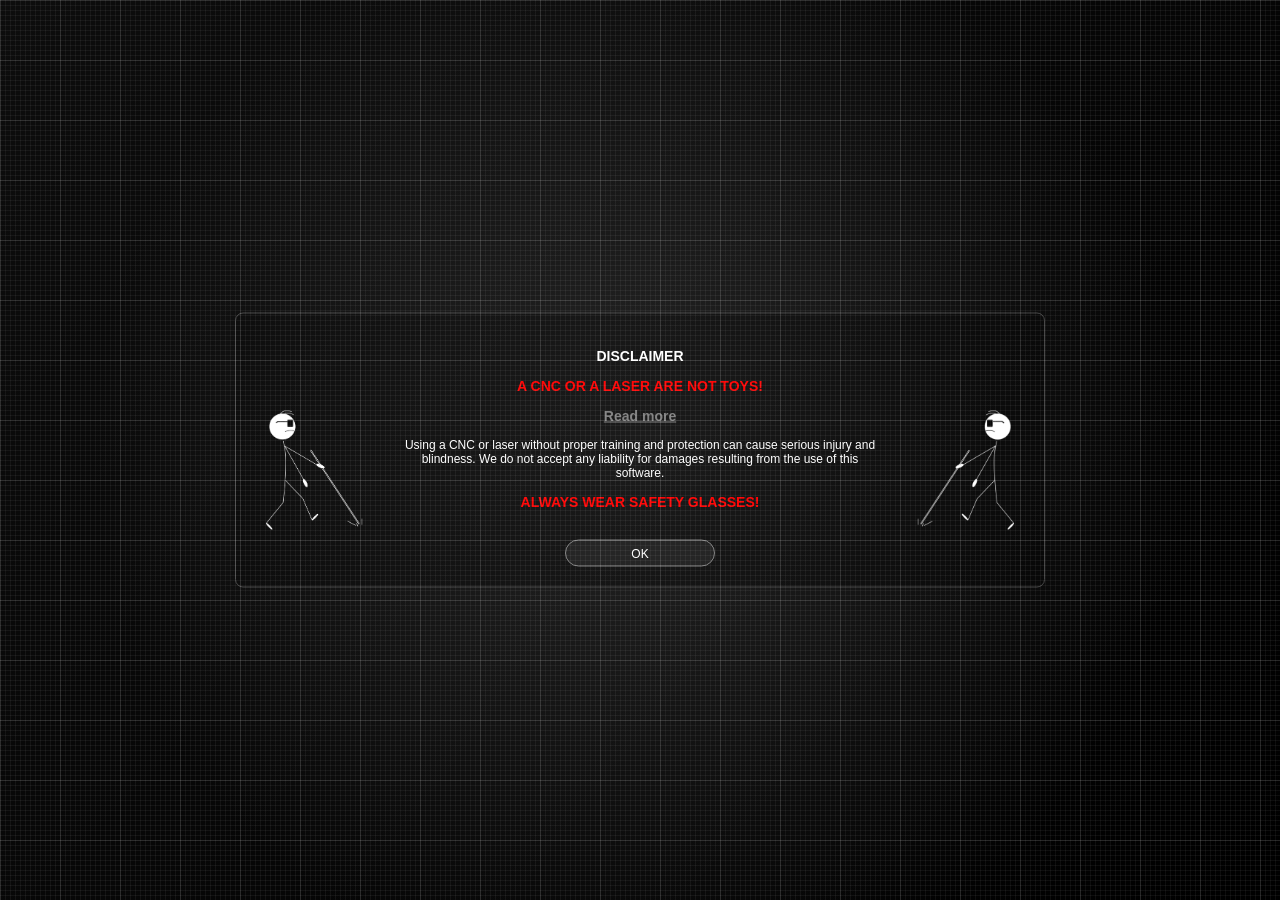
==== index.html @ 555c5d01 "Primo commit" ====
<!DOCTYPE html>
<html xml:lang="en" lang="en">
        <head>
                <meta http-equiv="cache-control" content="max-age=0">
                <meta http-equiv="cache-control" content="no-cache">
                <meta http-equiv="expires" content="-1">
                <meta http-equiv="expires" content="Tue, 01 Jan 1980 11:00:00 GMT">
                <meta http-equiv="pragma" content="no-cache">
                <title>HobbyLaser!</title>
                <link rel="manifest" href="/manifest.json">
                <link rel="icon" type="image/png" href="IMG/lsr.svg">


                <style>
                        html, body {
                                width: 100%; height: 100%; margin: 0; padding: 0;
                                overflow: hidden; font-family: "Roboto", sans-serif;
                                background: radial-gradient(circle at center, #202020 0%, #000000 70%);
                                color: white; text-align: center;
                        }
                        .hidden-cursor {cursor: none}         
                        #pattern-overlay {
                                width: 100%; height: 100%;
                                pointer-events: none; z-index: 1;
                                position: absolute; top: 0; left: 0;
                                background-image:
                                        linear-gradient(90deg, rgba(255, 255, 255, 0.1) 1px, transparent 1px),
                                        linear-gradient(rgba(255, 255, 255, 0.1) 1px, transparent 1px),
                                        linear-gradient(90deg, rgba(255, 255, 255, 0.05) 1px, transparent 1px),
                                        linear-gradient(rgba(255, 255, 255, 0.05) 1px, transparent 1px),
                                        linear-gradient(135deg, rgba(255, 255, 255, 0.05), rgba(0, 0, 0, 0));
                                background-size: 60px 60px, 60px 60px, 5px 5px, 5px 5px, cover;
                        }
                        .alert-box {
                                z-index: 1000; display: flex;width:60%;
                                position: fixed; top: 40%; left: 50%; top:50%;
                                transform: translate(-50%, -50%);
                                background: #00000055; padding: 20px;
                                border: 1px solid #444; border-radius: 8px;
                                align-items: center; 
                                text-align: center;
                                transition: opacity 2s ease-in-out;
                        }
                        .alert-content {
                                font-size: 14px; font-weight: bold;
                                width: 100%;
                        }
                        .alert-img {
                                position: relative;
                                background: transparent;
                                height: 120px; width: 100px;
                        }
                        .disclaimer-text {
                                font-size: 12px;
                                width: 80%;
                                margin: 0 auto;
                                text-align: center;
                        }
                        .btAlert {
                                cursor: pointer; appearance: none; outline: 0;
                                border:1px solid gray; width:150px; background:#202020;
                                text-align: center; height: 27px; color: white;
                                font-weight: 250; font-size: 12px; border-radius:15px;
                                margin: 0; position: relative;
                        }                        
                        .btAlert::before {
                                content: ""; position: absolute; left: 0;
                                top: 0; width: 100%; height: 100%;
                                border-radius: 30px; border: 1px solid white;
                                box-sizing: border-box; clip-path: inset(0 100% 0 0);
                                transition: clip-path 0.3s ease-in;
                        }
                        .btAlert:hover::before {clip-path: inset(0 0 0 0)}
                        .btAlert:hover {background: #050505}
                        
                        .fade_2 {opacity: 0; transition: opacity 2s ease-in-out}                       
                </style>
</head>
<body>

        <div id="pattern-overlay"></div>
        <div id="fd" style="position:absolute; width:100%; left: 50%; top: 50%; color: #fff; transform: translate(-50%, -50%);">
                <div id="customAlert" class="alert-box">
                        <div class="alert-img">
                                <img style="position:absolute; top:20px; left:10px;" src="IMG/c_1.png" width="100px" height="auto"/>
                        </div>
                        <div class="alert-content">
                                <p>DISCLAIMER</p>
                                <p style="color:#ff0000">A CNC OR A LASER ARE NOT TOYS!</p>
                                <p>
                                        <a href="https://www.lasersafetyfacts.com/laserclasses.html" target="_blank" style="color:gray">Read more</a>
                                </p>
                                <p class="disclaimer-text" style=" font-weight:normal">
                                        Using a CNC or laser without proper training and protection can cause serious injury and blindness. We do not accept any liability for damages resulting from the use of this software.
                                </p>
                                <p style="color:#ff0000;">ALWAYS WEAR SAFETY GLASSES!</p>

                                <br>
                                <button class="btAlert" id="alertButton">OK</button>
                        </div>
                        <div class="alert-img">
                                <img style="position:absolute; top:20px; right:10px;" src="IMG/c_2.png" width="100px" height="auto"/>
                        </div>
                </div>

                <script>                                        
                        document.getElementById('alertButton').addEventListener('click', function() {
                                let alertBox = document.getElementById('customAlert');
                                //alertBox.classList.add('fade_2');
                                setTimeout(() => {
                                        alertBox.remove();
                                        window.location.href = "HTML/main.html"
                                }, 0)
                        });
                </script>
        </div>
</body>
</html>


<!--$("#main").load("HTML/main.html")-->
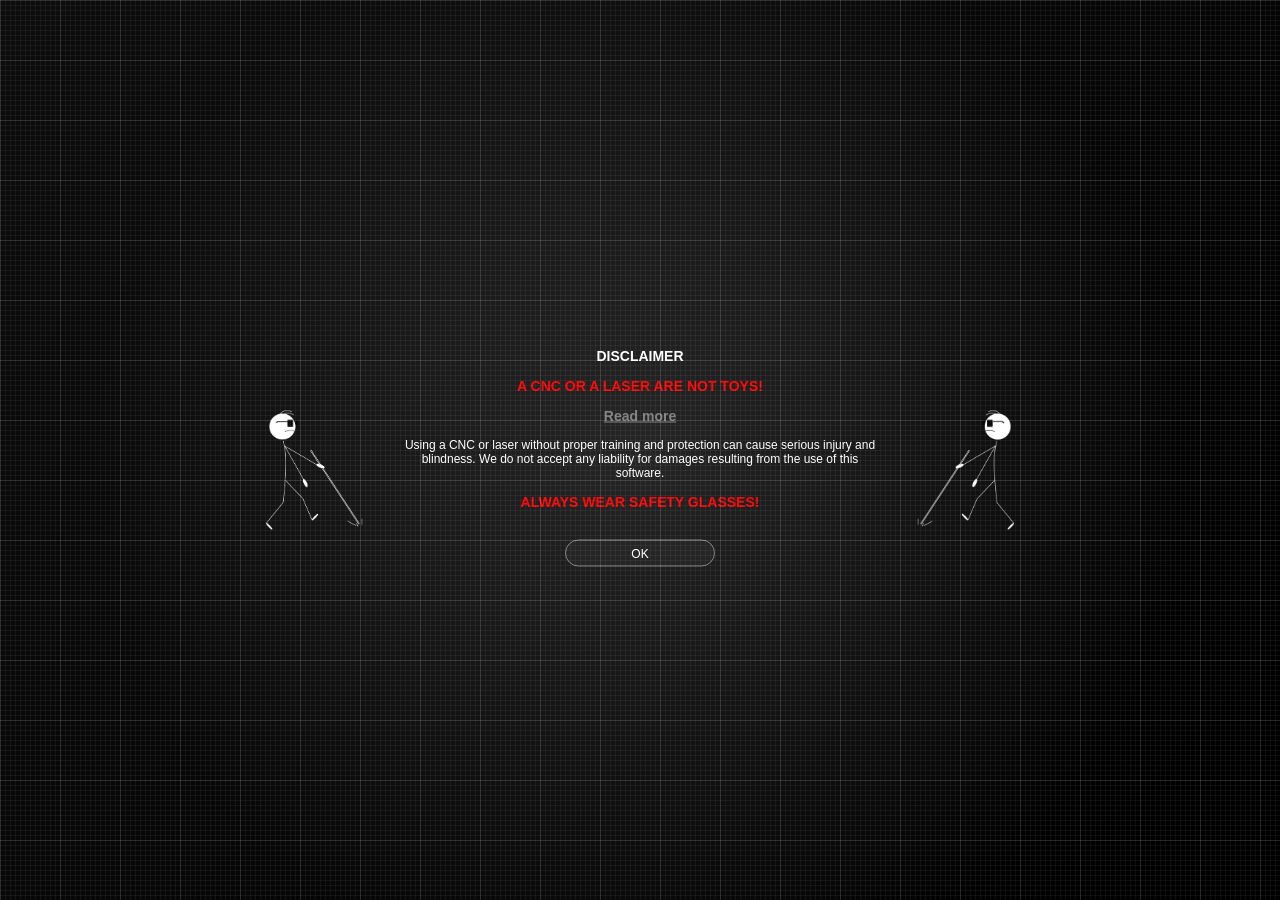
==== commit a524dbb4: "Initial commit" ====
--- a/index.html
+++ b/index.html
@@ -35,8 +35,8 @@
                                 z-index: 1000; display: flex;width:60%;
                                 position: fixed; top: 40%; left: 50%; top:50%;
                                 transform: translate(-50%, -50%);
-                                background: #00000055; padding: 20px;
-                                border: 1px solid #444; border-radius: 8px;
+                                background: transparent; padding: 20px;
+                                border: 0px solid #444; border-radius: 8px;
                                 align-items: center; 
                                 text-align: center;
                                 transition: opacity 2s ease-in-out;
@@ -108,14 +108,16 @@
                                 let alertBox = document.getElementById('customAlert');
                                 //alertBox.classList.add('fade_2');
                                 setTimeout(() => {
-                                        alertBox.remove();
-                                        window.location.href = "HTML/main.html"
-                                }, 0)
-                        });
+                                        //alertBox.remove();
+                                        const isMobile = /Android/i.test(navigator.userAgent)
+                                        if(isMobile){
+                                                window.location.href = "HTML/android.html"
+                                        } else {    
+                                                window.location.href = "HTML/desktop.html"
+                                        }
+                                }, 0) 
+                        })
                 </script>
         </div>
 </body>
 </html>
-
-
-<!--$("#main").load("HTML/main.html")-->
